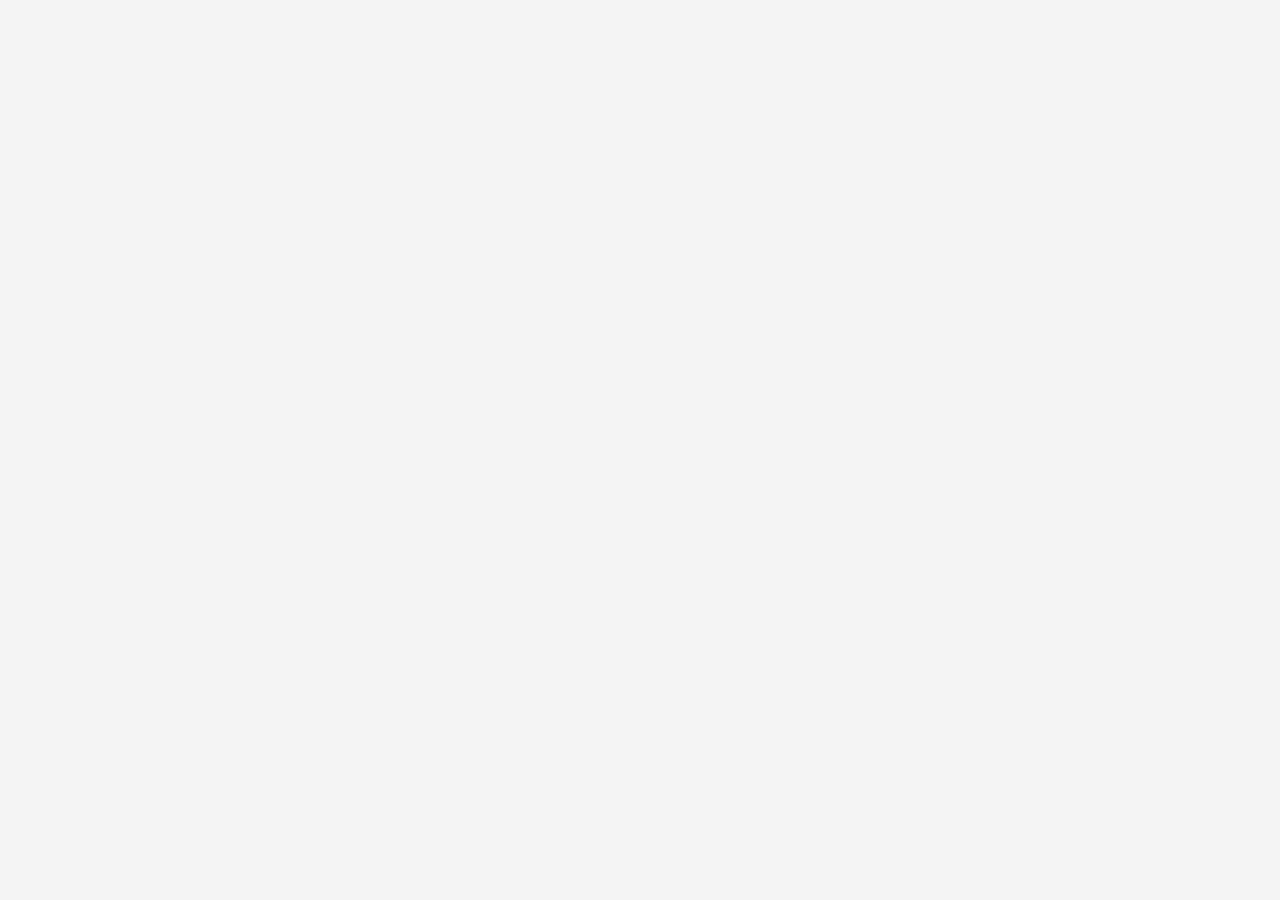
==== adminArea.html @ 92ec485c "edibles" ====
<!DOCTYPE html>
<html lang="en">
<head>
    <meta charset="UTF-8">
    <meta name="viewport" content="width=device-width, initial-scale=1.0">
    <title>Your Page Title</title>
    <style>
        body {
            font-family: Arial, sans-serif;
            margin: 0;
            padding: 0;
            background-color: #f4f4f4;
        }
    </style>
</head>
<body>
    
</body>
</html>
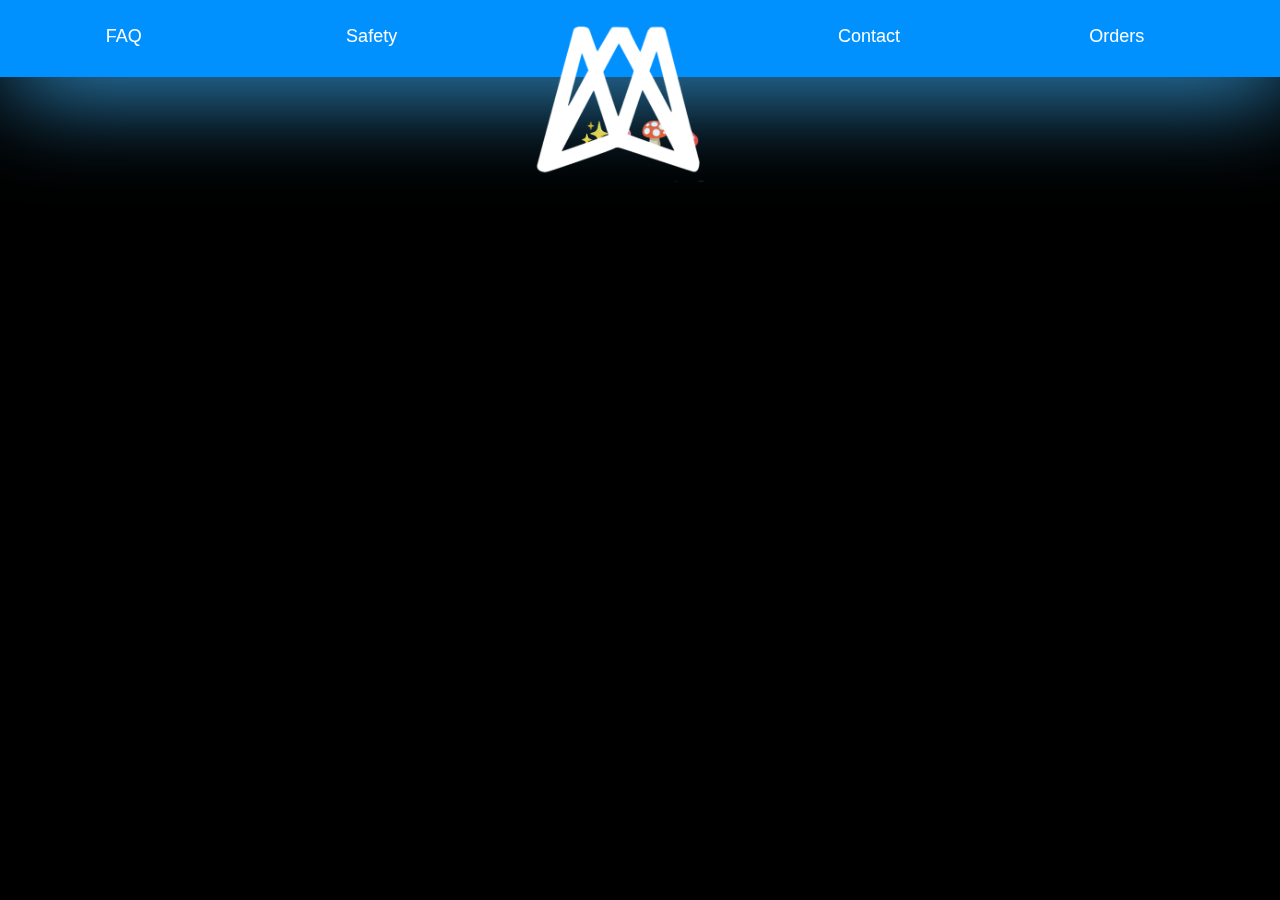
==== commit ac2aa4af: "bkdkbii" ====
--- a/adminArea.html
+++ b/adminArea.html
@@ -1,19 +1,34 @@
 <!DOCTYPE html>
 <html lang="en">
-<head>
-    <meta charset="UTF-8">
-    <meta name="viewport" content="width=device-width, initial-scale=1.0">
-    <title>Your Page Title</title>
-    <style>
-        body {
-            font-family: Arial, sans-serif;
-            margin: 0;
-            padding: 0;
-            background-color: #f4f4f4;
-        }
-    </style>
-</head>
-<body>
+    <head>
+        <meta charset="UTF-8">
+        <meta name="viewport" content="width=device-width, initial-scale=1.0">
+          <!-- Set theme color for Chrome on Android -->
+         <!-- Set theme color for Chrome on Android -->
+         <meta name="theme-color" content="#0091FF">
+        
+         <!-- Set status bar style for iOS -->
+         <meta name="apple-mobile-web-app-status-bar-style" content="black-translucent">
+         <link href="./style.css" rel="stylesheet">
+         <title>✨🍬MyEdibles🍄💊</title>
+    </head>
+<body>   <div class="topbar">
+    <div class="tag-navigator">
+    <div class="tag-filter" onclick="filterProjects('Backend')">FAQ</div>
+    <div class="tag-filter" onclick="filterProjects('Backend')"> Safety</div>
+    <img src ="./image/logo.png" style="width:19.5%; position:relative; top:-25%;">
+    <div class="tag-filter" onclick="filterProjects('Backend')"> Contact</div>
+    <div class="tag-filter" onclick="filterProjects('Backend')"> Orders</div>
+</div>
+  </div>
+  <div style="height: 100px;"></div>
+<center>
+<h2>✨🍬🍄💊</h2>.
+</center>
+<!--end of top bar-->
+
+
+
     
 </body>
 </html>
--- a/style.css
+++ b/style.css
@@ -0,0 +1,78 @@
+body {
+    font-family: Arial, sans-serif;
+    margin: 0;
+    padding-left: 0;
+    background-color:rgb(0, 0, 0);
+    overflow-x: hidden;
+}
+h5{
+    margin: 8px;
+    width: auto;
+    color: rgb(255, 169, 232);
+    box-shadow: 8px 8px 100px rgb(238, 0, 255);
+  
+}
+
+h4{
+    margin: 8px;
+    color: #ffffff;
+    font-weight: 450;
+}
+
+h1{
+    margin: 8px;
+    color: #ffffff;
+}
+
+
+.topbar{
+    width: 100vw;
+    height: 8.5%;
+    display: flex;
+    flex-wrap: wrap;
+    position: fixed;
+    background-color:rgb(0, 145, 255);
+    box-shadow: 8px 8px 100px rgb(62, 181, 255);
+
+}
+
+.tag-navigator {
+    padding-top: 25px;
+    width: 100%;
+    margin-bottom: 20px;
+    display: flex;
+    flex-wrap: wrap;
+}
+
+.tag-filter {
+text-align: center;
+width:19.2%;
+margin: 1px;
+padding:0px;
+cursor: pointer;
+color: #ffffff;
+background-color: #ffffff00;
+font-size:large;
+}
+.shopbutton{
+color:#000000;
+background-color: rgb(255, 255, 255);
+border-radius: 360px;
+width: 200px;
+font-size: large;
+font-weight: bold;
+padding: 8px;
+position: fixed;
+bottom:0px;
+right:calc(50vw - 100px);
+margin-bottom: 30px;
+
+box-shadow: 8px 8px 100px rgb(0, 132, 255);
+
+}
+
+.divider{
+background-color: #ffffff2e;
+height: 2px;
+width: 50%;
+}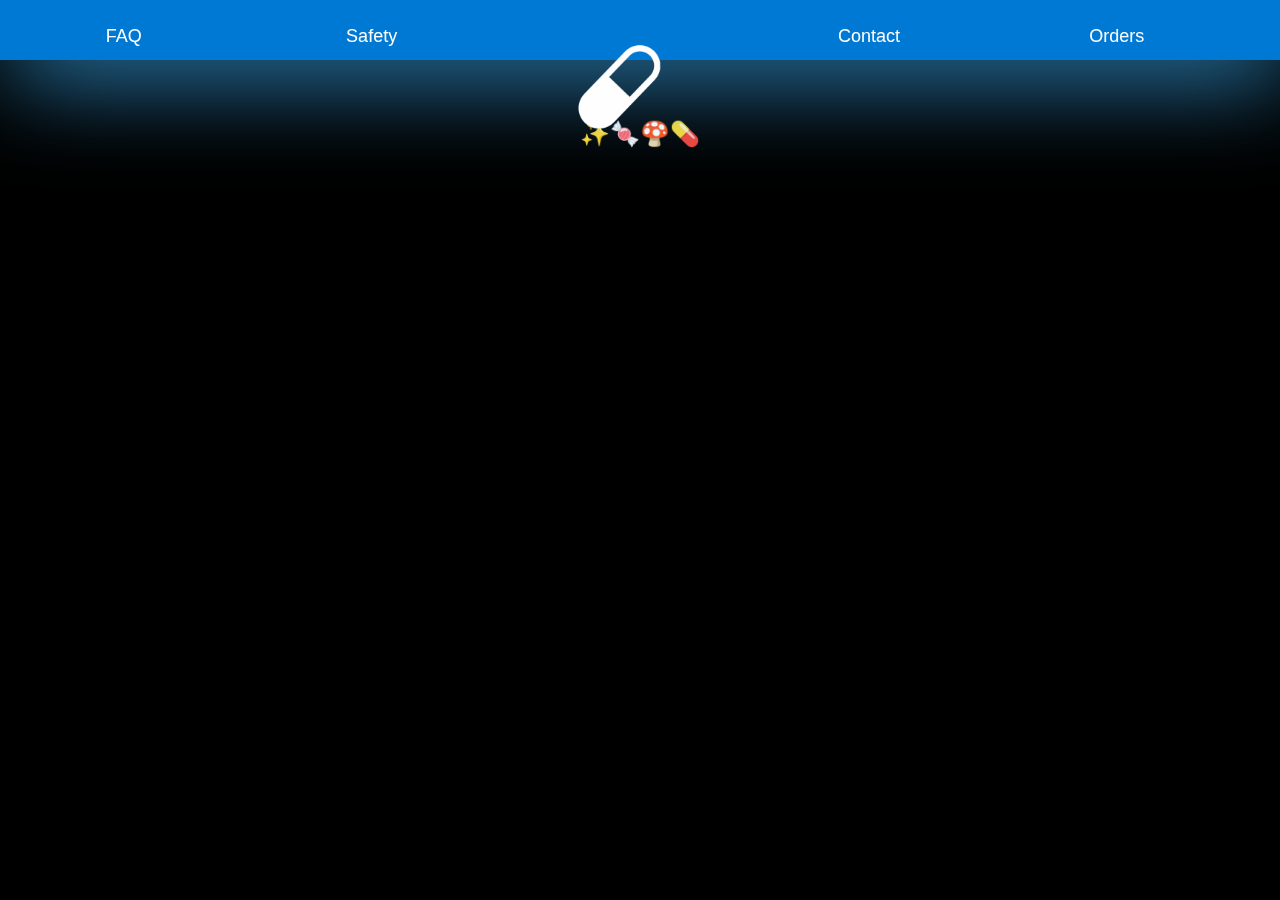
==== commit 05176270: "jvctku" ====
--- a/adminArea.html
+++ b/adminArea.html
@@ -13,12 +13,12 @@
          <title>✨🍬MyEdibles🍄💊</title>
     </head>
 <body>   <div class="topbar">
-    <div class="tag-navigator">
-    <div class="tag-filter" onclick="filterProjects('Backend')">FAQ</div>
-    <div class="tag-filter" onclick="filterProjects('Backend')"> Safety</div>
-    <img src ="./image/logo.png" style="width:19.5%; position:relative; top:-25%;">
-    <div class="tag-filter" onclick="filterProjects('Backend')"> Contact</div>
-    <div class="tag-filter" onclick="filterProjects('Backend')"> Orders</div>
+  <div class="tag-navigator">
+    <div class="tag-filter" onclick="nextPage('faq')">FAQ</div>
+    <div class="tag-filter" onclick="nextPage('safety')"> Safety</div>
+    <img src="./image/logo.png" style="width: 19.5%; position: relative; top: -25%; transform: scale(0.4);">
+    <div class="tag-filter" onclick="nextPage('contact')"> Contact</div>
+    <div class="tag-filter" onclick="nextPage('orders')"> Orders</div>
 </div>
   </div>
   <div style="height: 100px;"></div>
--- a/style.css
+++ b/style.css
@@ -27,11 +27,11 @@
 
 .topbar{
     width: 100vw;
-    height: 8.5%;
+    height: 60px;
     display: flex;
     flex-wrap: wrap;
     position: fixed;
-    background-color:rgb(0, 145, 255);
+    background-color:rgba(0, 145, 255, 0.83);
     box-shadow: 8px 8px 100px rgb(62, 181, 255);
 
 }
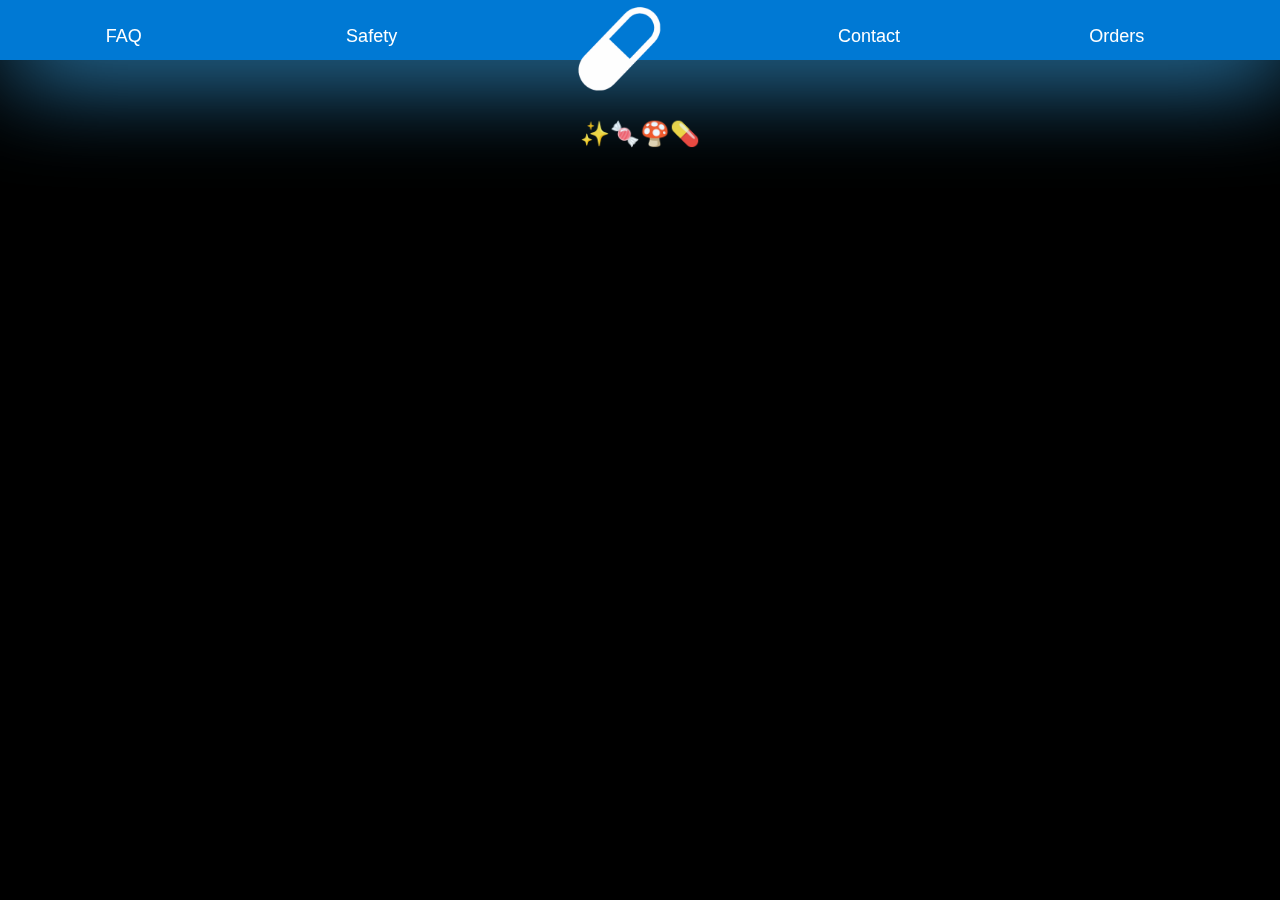
==== commit 9d60c237: "ivlssuvi" ====
--- a/adminArea.html
+++ b/adminArea.html
@@ -16,7 +16,7 @@
   <div class="tag-navigator">
     <div class="tag-filter" onclick="nextPage('faq')">FAQ</div>
     <div class="tag-filter" onclick="nextPage('safety')"> Safety</div>
-    <img src="./image/logo.png" style="width: 19.5%; position: relative; top: -25%; transform: scale(0.4);">
+    <img src="./image/logo.png" style="width: 19.5%; position: relative; top: -40%; transform: scale(0.4);">
     <div class="tag-filter" onclick="nextPage('contact')"> Contact</div>
     <div class="tag-filter" onclick="nextPage('orders')"> Orders</div>
 </div>
--- a/style.css
+++ b/style.css
@@ -45,6 +45,7 @@
 }
 
 .tag-filter {
+user-select: none;
 text-align: center;
 width:19.2%;
 margin: 1px;
@@ -53,6 +54,7 @@
 color: #ffffff;
 background-color: #ffffff00;
 font-size:large;
+
 }
 .shopbutton{
 color:#000000;
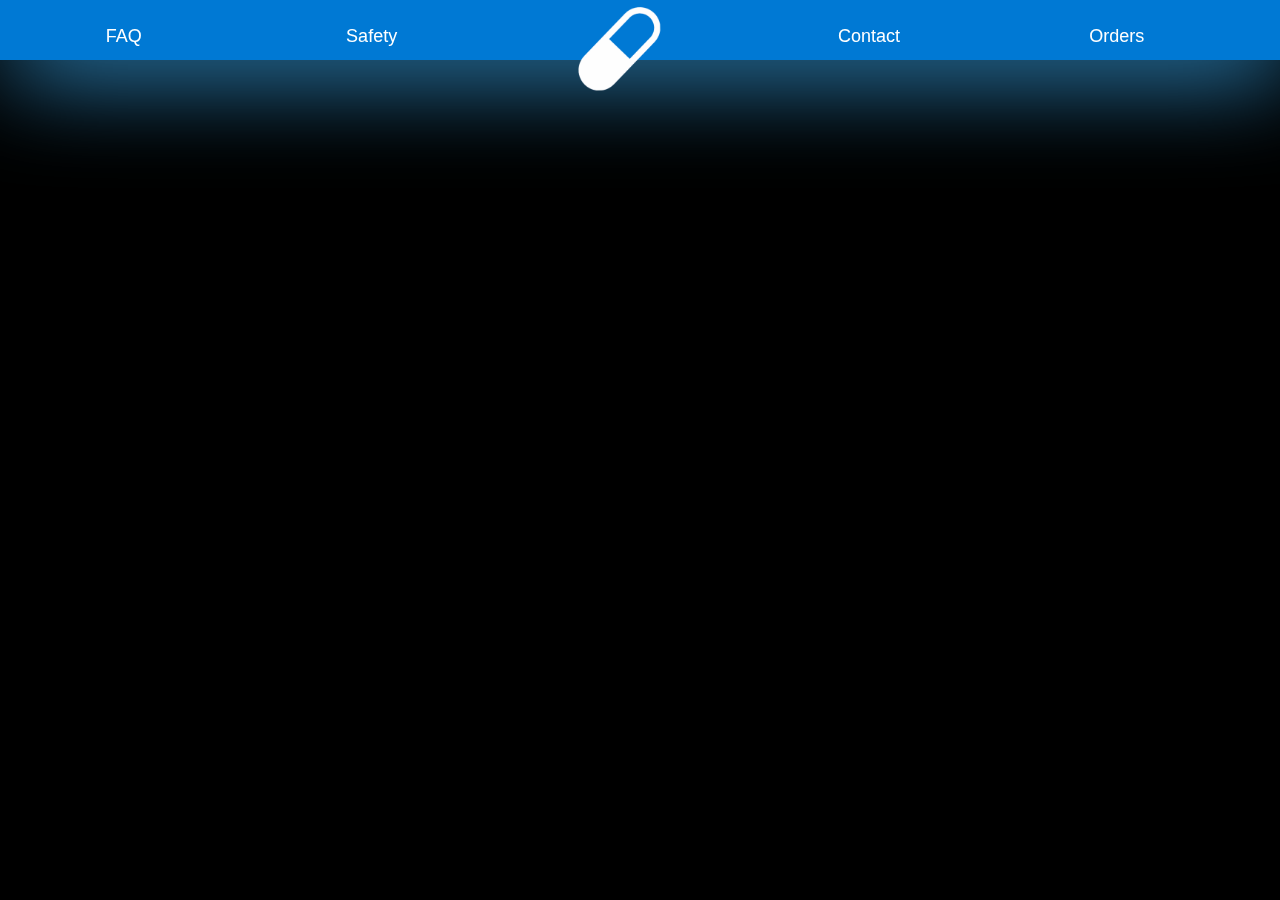
==== commit cdacf05f: "hiysxvhvjx" ====
--- a/adminArea.html
+++ b/adminArea.html
@@ -12,18 +12,18 @@
          <link href="./style.css" rel="stylesheet">
          <title>✨🍬MyEdibles🍄💊</title>
     </head>
-<body>   <div class="topbar">
-  <div class="tag-navigator">
-    <div class="tag-filter" onclick="nextPage('faq')">FAQ</div>
-    <div class="tag-filter" onclick="nextPage('safety')"> Safety</div>
-    <img src="./image/logo.png" style="width: 19.5%; position: relative; top: -40%; transform: scale(0.4);">
-    <div class="tag-filter" onclick="nextPage('contact')"> Contact</div>
-    <div class="tag-filter" onclick="nextPage('orders')"> Orders</div>
-</div>
-  </div>
-  <div style="height: 100px;"></div>
+<body>  
+  <div class="topbar">
+      <div class="tag-navigator">
+      <div class="tag-filter" onclick="nextPage('faq')">FAQ</div>
+      <div class="tag-filter" onclick="nextPage('safety')"> Safety</div>
+      <img src="./image/logo.png" style="width: 19.5%; position: relative; top: -40%; transform: scale(0.4);">
+      <div class="tag-filter" onclick="nextPage('contact')"> Contact</div>
+      <div class="tag-filter" onclick="nextPage('orders')">Orders</div>
+    </div>
+    </div>
+    <div style="height: 100px;"></div>
 <center>
-<h2>✨🍬🍄💊</h2>.
 </center>
 <!--end of top bar-->
 
